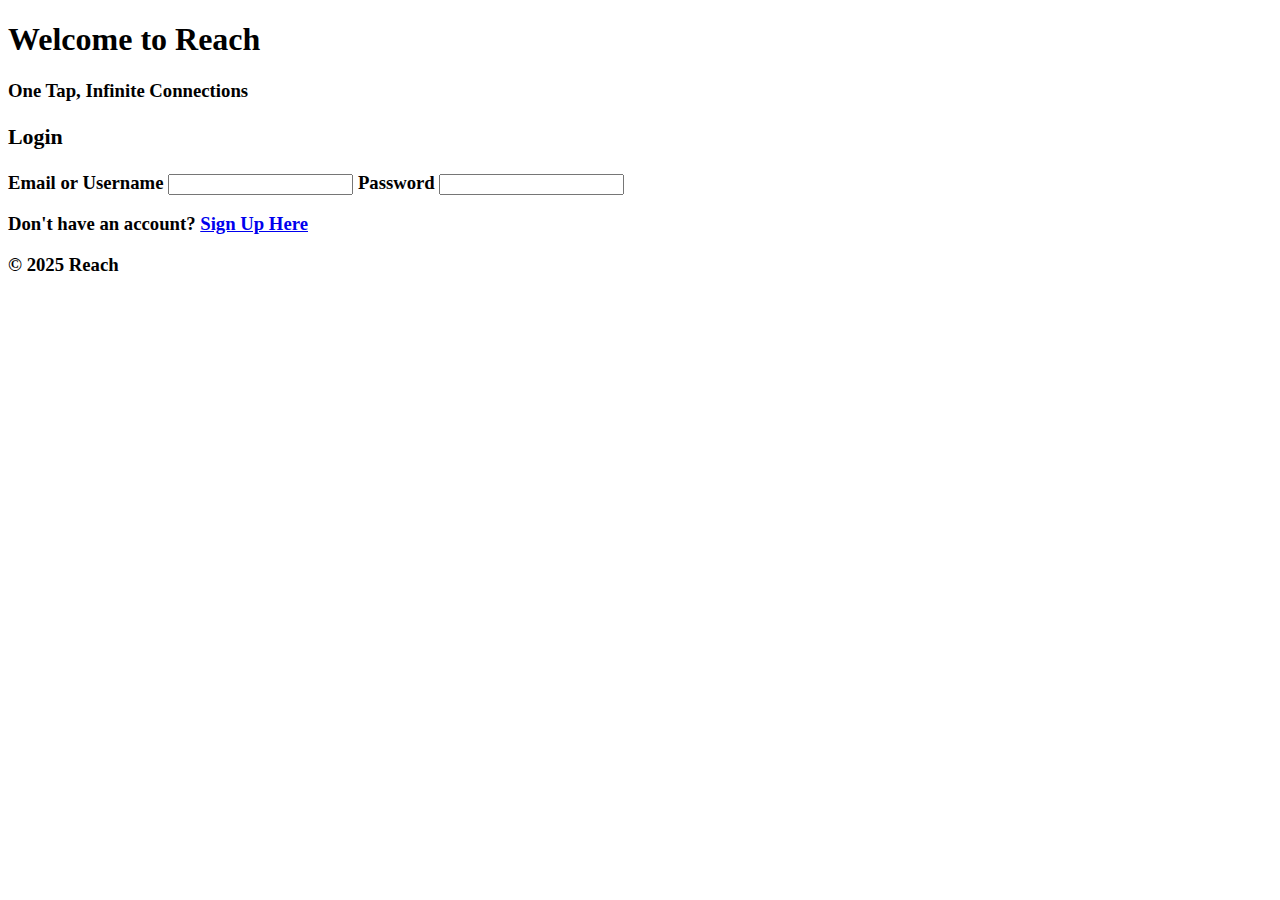
==== index.html @ 1eba0a62 "foundation building 1" ====
<!DOCTYPE html>
<html lang="en">
<head>
    <meta charset="UTF-8">
    <meta name="viewport" content="width=device-width, initial-scale=1.0">
    <title>Reach Home</title>
    <link rel="stylesheet" href="styles.css">
</head>

<body>
    
    <h1>Welcome to Reach<h1>
    <h3>One Tap, Infinite Connections<h3>
    
    <div class="login-container">
        <h3>Login</h3>

        <form>
            <lable for="username">Email or Username</lable>
            <input type="text" name="username" id="username">
            
            <lable for="password">Password</lable>
            <input type="password" name="password" id="password">
        </form>

        <p>Don't have an account? <a href="register.html">Sign Up Here</a></p>
    </div>

    <div>
        <footer>
            <p>&copy; 2025 Reach</p>
        </footer>
    </div>
</body>

</html>
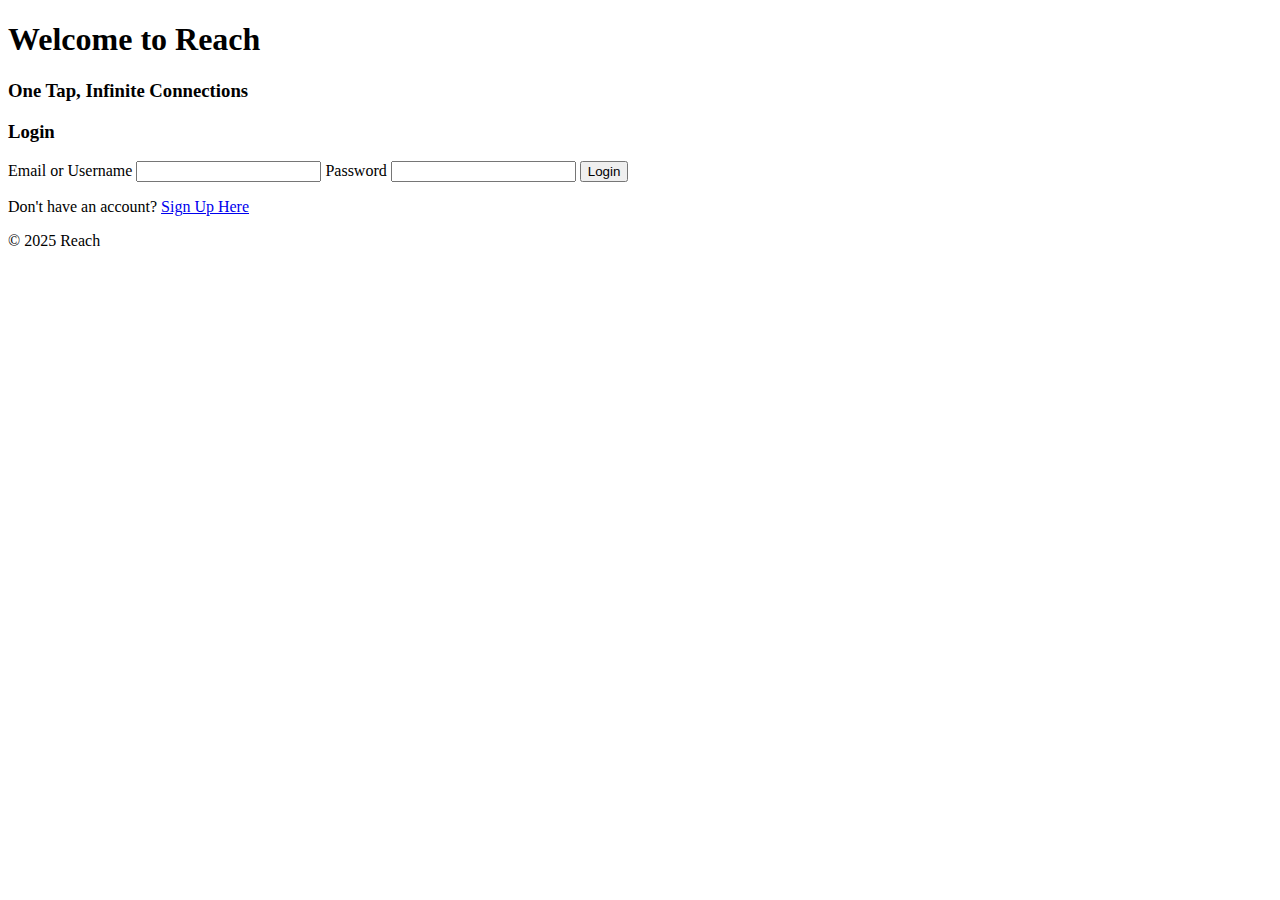
==== commit 7a0e9e64: "login feature" ====
--- a/index.html
+++ b/index.html
@@ -4,23 +4,25 @@
     <meta charset="UTF-8">
     <meta name="viewport" content="width=device-width, initial-scale=1.0">
     <title>Reach Home</title>
-    <link rel="stylesheet" href="styles.css">
+    <link rel="stylesheet" href="css/styles.css">
 </head>
 
 <body>
     
-    <h1>Welcome to Reach<h1>
-    <h3>One Tap, Infinite Connections<h3>
+    <h1>Welcome to Reach</h1>
+    <h3>One Tap, Infinite Connections</h3>
     
     <div class="login-container">
         <h3>Login</h3>
 
-        <form>
-            <lable for="username">Email or Username</lable>
+        <form id="login-form">
+            <label for="username">Email or Username</lable>
             <input type="text" name="username" id="username">
             
-            <lable for="password">Password</lable>
+            <label for="password">Password</lable>
             <input type="password" name="password" id="password">
+
+            <button type="submit">Login</button>
         </form>
 
         <p>Don't have an account? <a href="register.html">Sign Up Here</a></p>
@@ -31,6 +33,8 @@
             <p>&copy; 2025 Reach</p>
         </footer>
     </div>
+
+    <script defer src="js/login.js"></script>
 </body>
 
 </html>